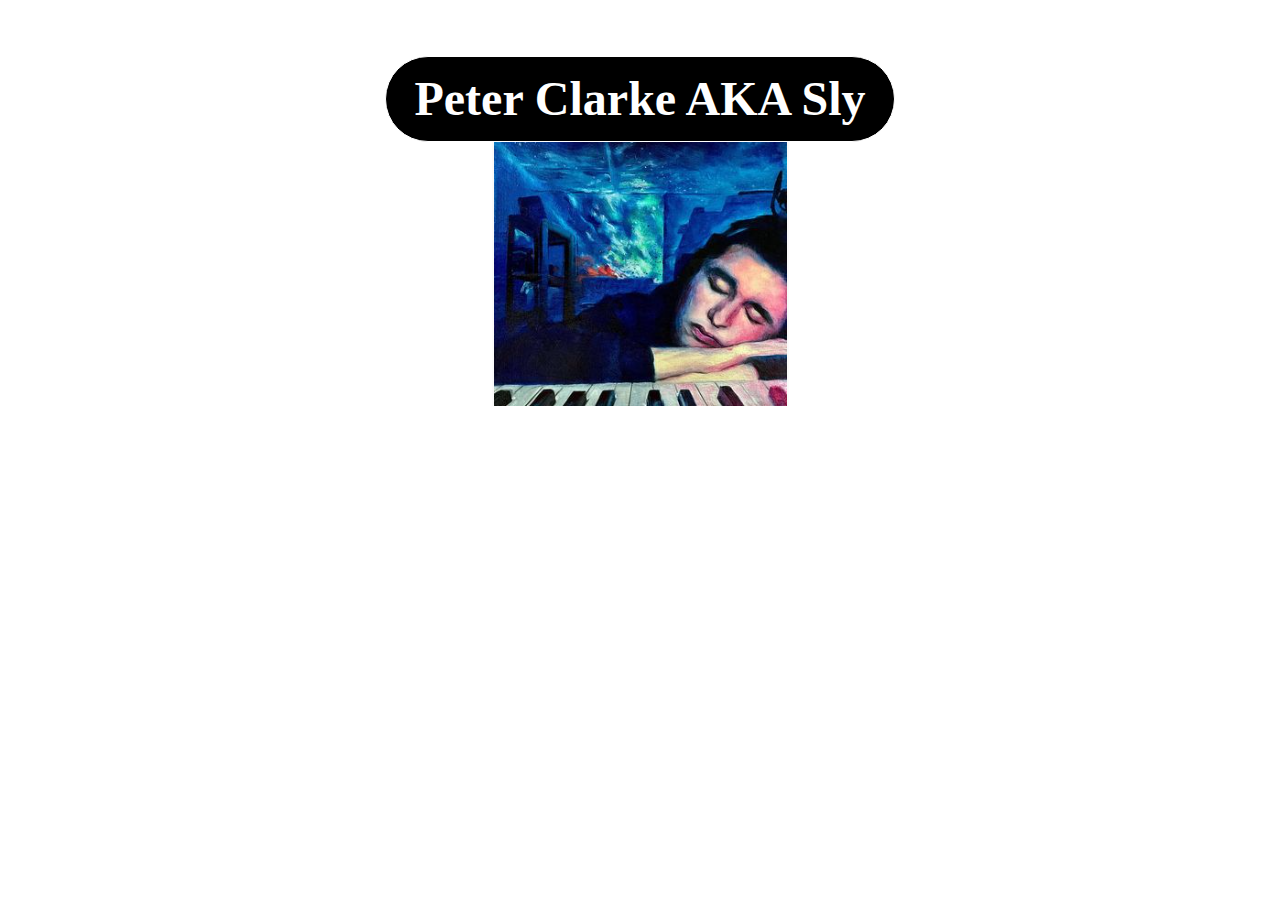
==== Pete-r/index.html @ 235124dc "Add files via upload" ====
<!DOCTYPE html>
<html lang="en">
<head>
    <meta charset="UTF-8">
    <meta http-equiv="X-UA-Compatible" content="IE=edge">
    <meta name="viewport" content="width=device-width, initial-scale=1.0">
    <link rel="stylesheet" href="./style.css" />
    <title>Peter Clarke</title>
</head>

<body>  
    <header> 
        
        <h1>Peter Clarke AKA Sly</h1>

    </header>


</body>
---- Pete-r/style.css ----
#headbck{
    z-index: -1;
    position: fixed;
    left: 0;
    right: 0;
    width: 100%;
    height: 100%;
    object-fit: cover;
    background-size: cover;

}

header{
    background-image: url("sleepypete.PNG");
    background-repeat: no-repeat;
    background-position: center;
    background-size: fill;
    height: 500px;
    margin-top: 0em;
    text-align: center;
    display: flex;
    flex-direction: column;
    align-items: center;

}

header > h1{
    display: inline block;
    font-size: 3em;
    font-weight: bold;
    border-radius: 1em;
    background-color: black;
    color: #fff;
    margin-top: 1em;
    padding: 0.3em 0.6em;
    border: 1px solid #fff;
}
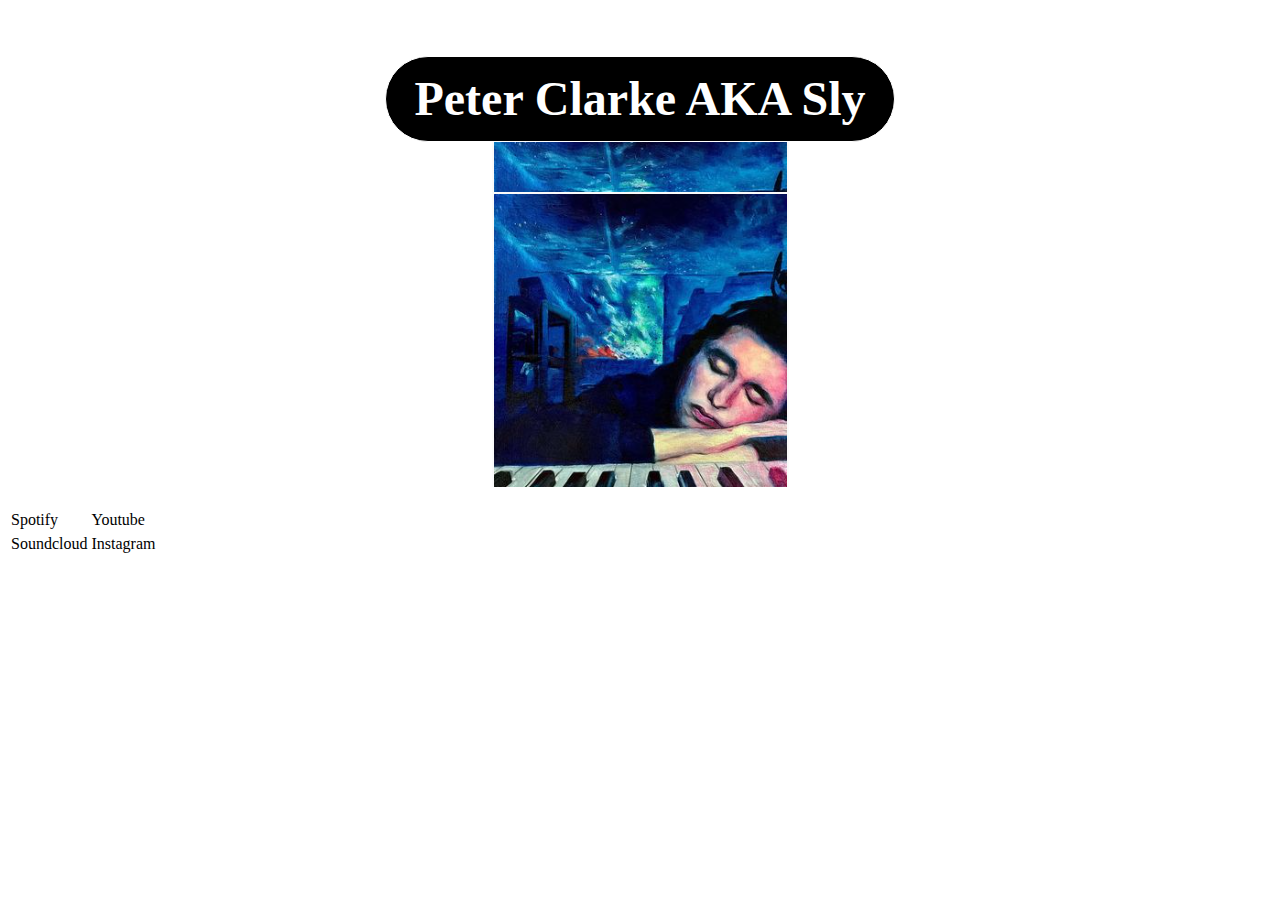
==== commit b32596f8: "Update index.html" ====
--- a/Pete-r/index.html
+++ b/Pete-r/index.html
@@ -7,13 +7,27 @@
     <link rel="stylesheet" href="./style.css" />
     <title>Peter Clarke</title>
 </head>
+<header> 
+    <h1>Peter Clarke AKA Sly</h1>
+    &nbsp;
 
-<body>  
-    <header> 
-        
-        <h1>Peter Clarke AKA Sly</h1>
+    <img src="sleepypete.PNG" alt="PetePic" />
 
-    </header>
+    
 
+</header>
+<body>
+    
+  <table>
+    <tr>
+    <td>Spotify</td>
+    <td>Youtube</td>
+    </tr>
+    <tr></tr>    
+    <tr>
+    <td>Soundcloud</td>
+    <td>Instagram</td> 
+    </tr>
+  </table>
 
-</body>+</body>
